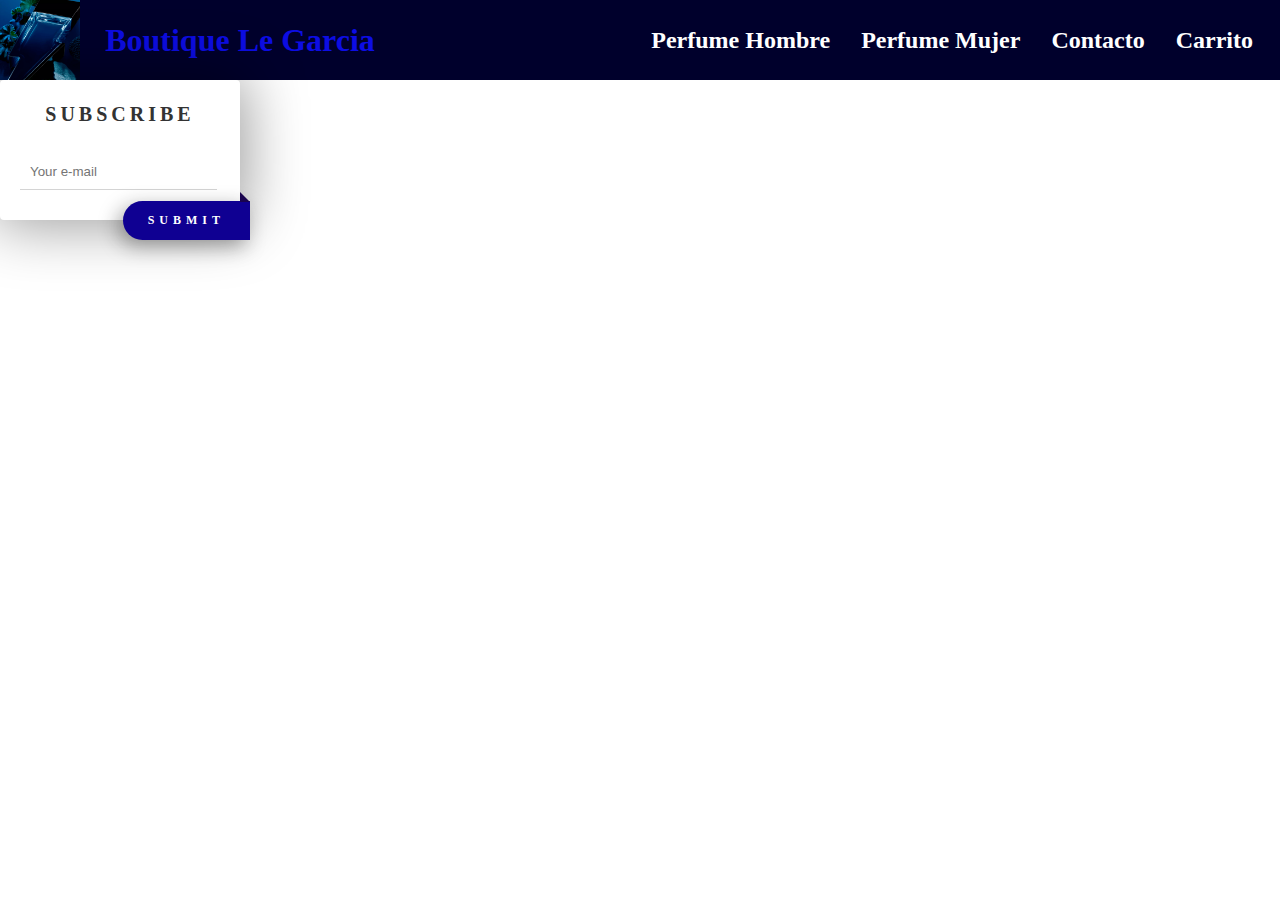
==== Paginas/Contacto.html @ dc4817c2 "Introduci Dom" ====
<!DOCTYPE html>
<html lang="en">
<head>
    <meta charset="UTF-8">
    <meta http-equiv="X-UA-Compatible" content="IE=edge">
    <meta name="viewport" content="width=device-width, initial-scale=1.0">
    <title>Document</title>
    <link rel="stylesheet" href="../estilo.css">
</head>
<body>
    <header>
        <a class="DivTituloPrincipal" href="#">
            <img src="../Imagenes/badboy_portada.jpg" alt="" class="PortadaDePagina">
            <h1>Boutique Le Garcia</h1>
        </a>
        <div class="derechaNav">
            <nav>
                <a href="">Perfume Hombre</a>
                <a href="">Perfume Mujer</a>
                <a href="">Contacto</a>
                <a href="">Carrito</a>
            </nav> 
        </div>
    </header>
    <main>
        <div class="subscribe">
            <p>SUBSCRIBE</p>
            <input placeholder="Your e-mail" class="subscribe-input" name="email" type="email">
            <br>
            <div class="submit-btn">SUBMIT</div>
          </div>
        
    </main>
</body>
</html>
---- estilo.css ----
* {
    margin: 0px;
    padding: 0px;
    box-sizing: border-box;
    
}
/*header IMPORTANTE*/
header{
    display: flex;
    justify-content: space-between;
    grid-template-rows: auto;
    grid-template-columns: auto auto;
    background-color: rgb(0, 0, 44);
    align-items: center;
    width: 100vw;
}


/*imagen de portada*/
.PortadaDePagina{
    width: 5em;
    height: 5em;
}
/* Div del titulo y imagen de la portada de la pagina */
.DivTituloPrincipal{
    display: grid;
    grid-template-columns: auto auto;
    height: 5em;
    width: 25rem;
    align-items: center;
}
a{
    color: white;
    text-decoration: none;
}
a:hover{
    color: rgb(13, 13, 228);
    transition: 0.7s;
}
nav a{
    text-decoration: none;
    color: rgb(255, 255, 255);
    font-weight: 700;
    padding-right: 27px;
    font-size: 1.5rem;
    
}
nav a:hover{
    color: blue;
}
h1{
    align-items: center;
}
.derechaNav{
    display: flex;
}
/* CARD DE LOS PERFUMES */
section{
    padding: 20px;
    background-color: black;
}
#sectionCards{
    display: grid;
    grid-template-columns: auto auto auto auto;
}
/* cartas de los productos (perfumes) */
.card_perfume{
    height: 6rem;
    width: 15rem;
    background-color: green;
    height: 20rem;
    border-radius: 20px;
    border: 2px solid rgb(84, 136, 169);
    overflow: hidden;
    margin: auto;
    margin-top: 20px;
}
.imagen_card{
    width: 100%;
    height: 50%;
    overflow: hidden;
}
.Titulo_perfume{
    text-align: center;
}

/*CONTACTO */
.subscribe {
    position: relative;
    height: 140px;
    width: 240px;
    padding: 20px;
    background-color: #FFF;
    border-radius: 4px;
    color: #333;
    box-shadow: 0px 0px 60px 5px rgba(0, 0, 0, 0.4);
  }
  
  .subscribe:after {
    position: absolute;
    content: "";
    right: -10px;
    bottom: 18px;
    width: 0;
    height: 0;
    border-left: 0px solid transparent;
    border-right: 10px solid transparent;
    border-bottom: 10px solid #1a044e;
  }
  
  .subscribe p {
    text-align: center;
    font-size: 20px;
    font-weight: bold;
    letter-spacing: 4px;
    line-height: 28px;
  }
  
  .subscribe input {
    position: absolute;
    bottom: 30px;
    border: none;
    border-bottom: 1px solid #d4d4d4;
    padding: 10px;
    width: 82%;
    background: transparent;
    transition: all .25s ease;
  }
  
  .subscribe input:focus {
    outline: none;
    border-bottom: 1px solid #0d095e;
    font-family: 'Gill Sans', 'Gill Sans MT', Calibri, 'Trebuchet MS', 'sans-serif';
  }
  
  .subscribe .submit-btn {
    position: absolute;
    border-radius: 30px;
    border-bottom-right-radius: 0;
    border-top-right-radius: 0;
    background-color: #0f0092;
    color: #FFF;
    padding: 12px 25px;
    display: inline-block;
    font-size: 12px;
    font-weight: bold;
    letter-spacing: 5px;
    right: -10px;
    bottom: -20px;
    cursor: pointer;
    transition: all .25s ease;
    box-shadow: -5px 6px 20px 0px rgba(26, 26, 26, 0.4);
  }
  
  .subscribe .submit-btn:hover {
    background-color: #07013d;
    box-shadow: -5px 6px 20px 0px rgba(88, 88, 88, 0.569);
  }
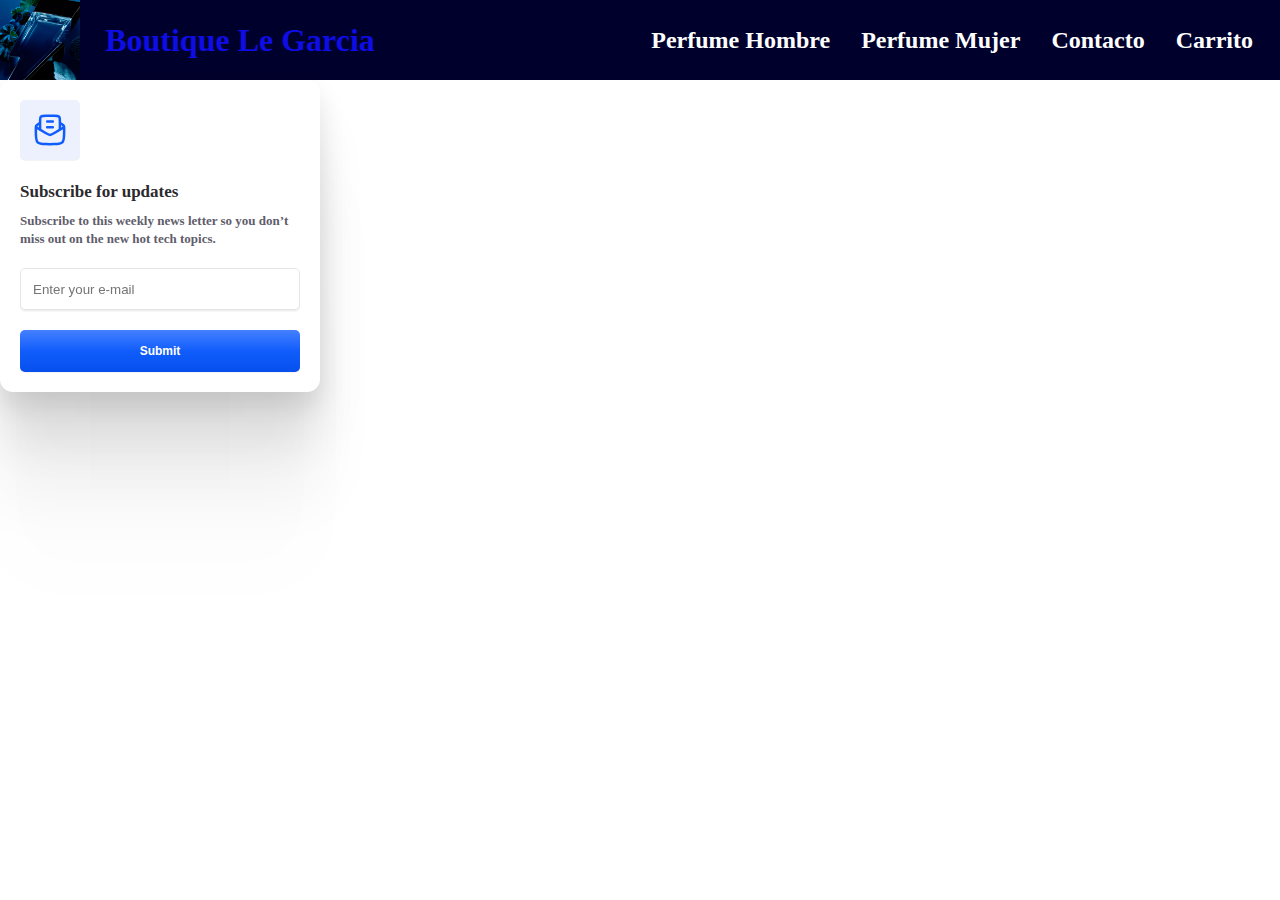
==== commit 5822a65f: "intento de eventos" ====
--- a/Paginas/Contacto.html
+++ b/Paginas/Contacto.html
@@ -23,13 +23,28 @@
         </div>
     </header>
     <main>
-        <div class="subscribe">
-            <p>SUBSCRIBE</p>
-            <input placeholder="Your e-mail" class="subscribe-input" name="email" type="email">
-            <br>
-            <div class="submit-btn">SUBMIT</div>
+        <div class="popup">
+            <form class="form">
+              <div class="icon">
+                <svg xmlns="http://www.w3.org/2000/svg" fill="none" viewBox="0 0 34 34" height="34" width="34">
+                  <path stroke-linejoin="round" stroke-width="2.5" stroke="#115DFC" d="M7.08385 9.91666L5.3572 11.0677C4.11945 11.8929 3.50056 12.3055 3.16517 12.9347C2.82977 13.564 2.83226 14.3035 2.83722 15.7825C2.84322 17.5631 2.85976 19.3774 2.90559 21.2133C3.01431 25.569 3.06868 27.7468 4.67008 29.3482C6.27148 30.9498 8.47873 31.0049 12.8932 31.1152C15.6396 31.1838 18.3616 31.1838 21.1078 31.1152C25.5224 31.0049 27.7296 30.9498 29.331 29.3482C30.9324 27.7468 30.9868 25.569 31.0954 21.2133C31.1413 19.3774 31.1578 17.5631 31.1639 15.7825C31.1688 14.3035 31.1712 13.564 30.8359 12.9347C30.5004 12.3055 29.8816 11.8929 28.6437 11.0677L26.9171 9.91666"></path>
+                  <path stroke-linejoin="round" stroke-width="2.5" stroke="#115DFC" d="M2.83331 14.1667L12.6268 20.0427C14.7574 21.3211 15.8227 21.9603 17 21.9603C18.1772 21.9603 19.2426 21.3211 21.3732 20.0427L31.1666 14.1667"></path>
+                  <path stroke-width="2.5" stroke="#115DFC" d="M7.08331 17V8.50001C7.08331 5.82872 7.08331 4.49307 7.91318 3.66321C8.74304 2.83334 10.0787 2.83334 12.75 2.83334H21.25C23.9212 2.83334 25.2569 2.83334 26.0868 3.66321C26.9166 4.49307 26.9166 5.82872 26.9166 8.50001V17"></path>
+                  <path stroke-linejoin="round" stroke-linecap="round" stroke-width="2.5" stroke="#115DFC" d="M14.1667 14.1667H19.8334M14.1667 8.5H19.8334"></path>
+                </svg>
+              </div>
+              <div class="note">
+                <label class="title">Subscribe for updates</label>
+                <span class="subtitle">Subscribe to this weekly news letter so you don’t miss out
+          on the new hot tech topics.</span>
+              </div>
+              <input placeholder="Enter your e-mail" title="Enter your e-mail" name="email" type="email" class="input_field">
+              <button class="submit">Submit</button>
+            </form>
           </div>
         
     </main>
+    <script src="../main.js"></script>
 </body>
+
 </html>--- a/estilo.css
+++ b/estilo.css
@@ -84,75 +84,92 @@
     text-align: center;
 }
 
-/*CONTACTO */
-.subscribe {
+
+.popup {
     position: relative;
-    height: 140px;
-    width: 240px;
-    padding: 20px;
-    background-color: #FFF;
-    border-radius: 4px;
-    color: #333;
-    box-shadow: 0px 0px 60px 5px rgba(0, 0, 0, 0.4);
+    width: 320px;
+    height: fit-content;
+    background: #FFFFFF;
+    box-shadow: 0px 187px 75px rgba(0, 0, 0, 0.01), 0px 105px 63px rgba(0, 0, 0, 0.05), 0px 47px 47px rgba(0, 0, 0, 0.09), 0px 12px 26px rgba(0, 0, 0, 0.1), 0px 0px 0px rgba(0, 0, 0, 0.1);
+    border-radius: 13px;
   }
   
-  .subscribe:after {
-    position: absolute;
-    content: "";
-    right: -10px;
-    bottom: 18px;
-    width: 0;
-    height: 0;
-    border-left: 0px solid transparent;
-    border-right: 10px solid transparent;
-    border-bottom: 10px solid #1a044e;
+  .form {
+    display: flex;
+    flex-direction: column;
+    align-items: flex-start;
+    padding: 20px;
+    gap: 20px;
   }
   
-  .subscribe p {
-    text-align: center;
-    font-size: 20px;
-    font-weight: bold;
-    letter-spacing: 4px;
-    line-height: 28px;
+  .icon {
+    display: flex;
+    align-items: center;
+    justify-content: center;
+    width: 60px;
+    height: 60px;
+    background: #ECF1FD;
+    box-shadow: 0px 0.5px 0.5px #EFEFEF, 0px 1px 0.5px rgba(239, 239, 239, 0.5);
+    border-radius: 5px;
   }
   
-  .subscribe input {
-    position: absolute;
-    bottom: 30px;
-    border: none;
-    border-bottom: 1px solid #d4d4d4;
-    padding: 10px;
-    width: 82%;
-    background: transparent;
-    transition: all .25s ease;
+  .note {
+    display: flex;
+    flex-direction: column;
+    gap: 8px;
   }
   
-  .subscribe input:focus {
-    outline: none;
-    border-bottom: 1px solid #0d095e;
-    font-family: 'Gill Sans', 'Gill Sans MT', Calibri, 'Trebuchet MS', 'sans-serif';
+  .title {
+    font-style: normal;
+    font-weight: 700;
+    font-size: 17px;
+    line-height: 24px;
+    color: #2B2B2F;
   }
   
-  .subscribe .submit-btn {
-    position: absolute;
-    border-radius: 30px;
-    border-bottom-right-radius: 0;
-    border-top-right-radius: 0;
-    background-color: #0f0092;
-    color: #FFF;
-    padding: 12px 25px;
-    display: inline-block;
-    font-size: 12px;
-    font-weight: bold;
-    letter-spacing: 5px;
-    right: -10px;
-    bottom: -20px;
-    cursor: pointer;
-    transition: all .25s ease;
-    box-shadow: -5px 6px 20px 0px rgba(26, 26, 26, 0.4);
+  .subtitle {
+    font-style: normal;
+    font-weight: 600;
+    font-size: 13px;
+    line-height: 18px;
+    color: #5F5D6B;
   }
   
-  .subscribe .submit-btn:hover {
-    background-color: #07013d;
-    box-shadow: -5px 6px 20px 0px rgba(88, 88, 88, 0.569);
-  }+  .input_field {
+    width: 100%;
+    height: 42px;
+    padding: 0 0 0 12px;
+    border-radius: 5px;
+    outline: none;
+    border: 1px solid #e5e5e5;
+    filter: drop-shadow(0px 1px 0px #efefef)
+      drop-shadow(0px 1px 0.5px rgba(239, 239, 239, 0.5));
+    transition: all 0.3s cubic-bezier(0.15, 0.83, 0.66, 1);
+  }
+  
+  .input_field:focus {
+    border: 1px solid transparent;
+    box-shadow: 0px 0px 0px 1px #2B2B2F;
+    background-color: transparent;
+  }
+  
+  .form button.submit {
+    display: flex;
+    flex-direction: row;
+    justify-content: center;
+    align-items: center;
+    padding: 10px 18px;
+    gap: 10px;
+    width: 100%;
+    height: 42px;
+    background: linear-gradient(180deg, #4480FF 0%, #115DFC 50%, #0550ED 100%);
+    box-shadow: 0px 0.5px 0.5px #EFEFEF, 0px 1px 0.5px rgba(239, 239, 239, 0.5);
+    border-radius: 5px;
+    border: 0;
+    font-style: normal;
+    font-weight: 600;
+    font-size: 12px;
+    line-height: 15px;
+    color: #ffffff;
+  }
+      
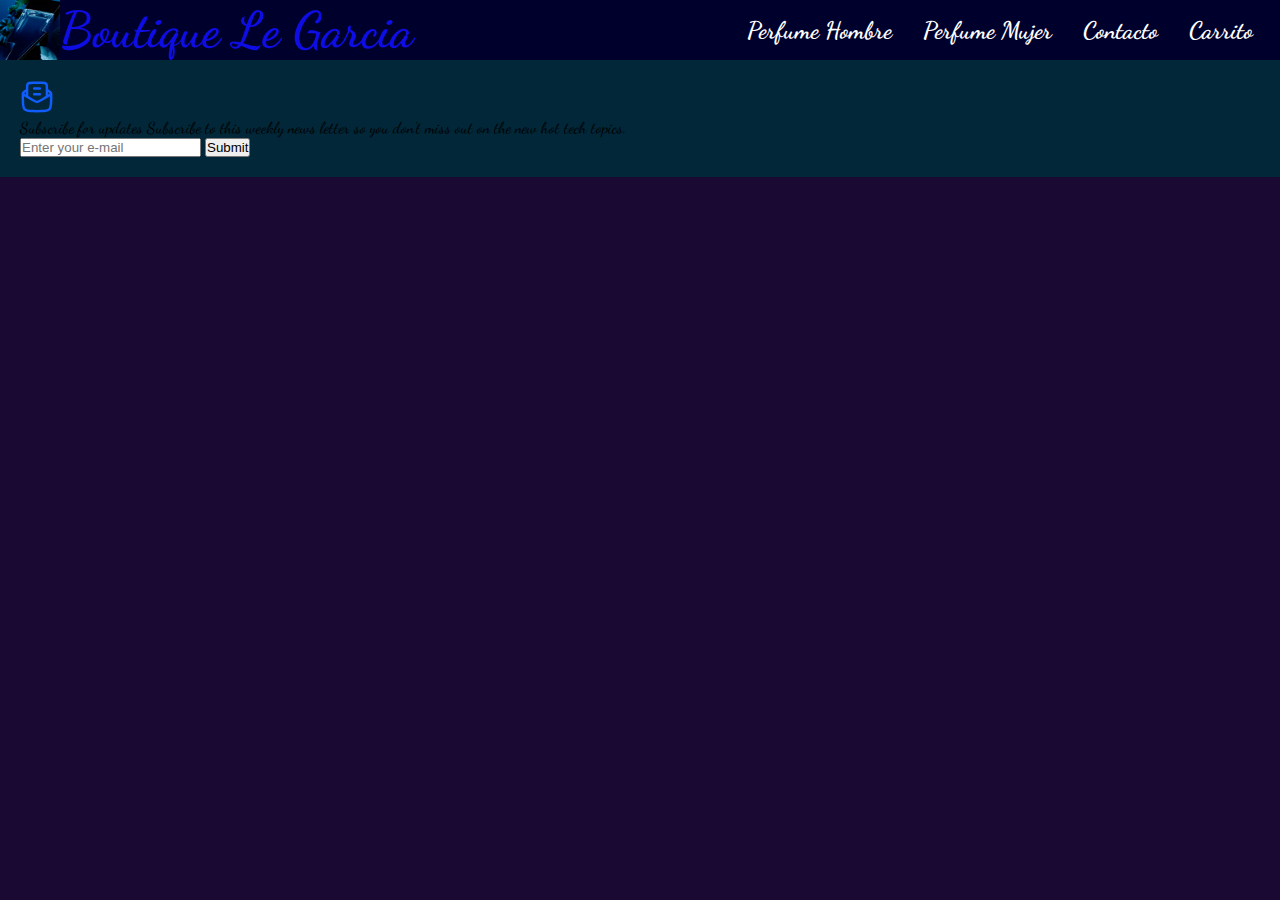
==== commit f45ddb4d: "commit final" ====
--- a/Paginas/Contacto.html
+++ b/Paginas/Contacto.html
@@ -6,22 +6,25 @@
     <meta name="viewport" content="width=device-width, initial-scale=1.0">
     <title>Document</title>
     <link rel="stylesheet" href="../estilo.css">
+    <style>
+      @import url('https://fonts.googleapis.com/css2?family=Dancing+Script:wght@600&family=Noto+Serif:wght@300&family=Roboto+Slab:wght@100;600;700&display=swap');
+    </style>
 </head>
 <body>
-    <header>
-        <a class="DivTituloPrincipal" href="#">
-            <img src="../Imagenes/badboy_portada.jpg" alt="" class="PortadaDePagina">
-            <h1>Boutique Le Garcia</h1>
-        </a>
-        <div class="derechaNav">
-            <nav>
-                <a href="">Perfume Hombre</a>
-                <a href="">Perfume Mujer</a>
-                <a href="">Contacto</a>
-                <a href="">Carrito</a>
-            </nav> 
-        </div>
-    </header>
+  <header>
+    <a class="DivTituloPrincipal" href="../index.html">
+        <img src="../Imagenes/badboy_portada.jpg" alt="" class="PortadaDePagina">
+        <h1>Boutique Le Garcia</h1>
+    </a>
+    <div class="derechaNav">
+        <nav>
+            <a href="../Paginas/Perfume_men.html">Perfume Hombre</a>
+            <a href="../Paginas/Perfume_woman.html">Perfume Mujer</a>
+            <a href="../Paginas/Contacto.html">Contacto</a>
+            <a href="../Paginas/Carrito.html">Carrito</a>
+        </nav> 
+    </div>
+</header>
     <main>
         <div class="popup">
             <form class="form">
--- a/estilo.css
+++ b/estilo.css
@@ -4,6 +4,13 @@
     box-sizing: border-box;
     
 }
+
+body{
+    text-decoration: none;
+    font-family: 'Dancing Script', cursive; 
+    background-color: rgb(26, 9, 50);   
+}
+
 /*header IMPORTANTE*/
 header{
     display: flex;
@@ -12,164 +19,107 @@
     grid-template-columns: auto auto;
     background-color: rgb(0, 0, 44);
     align-items: center;
-    width: 100vw;
+    width: 100%;
+    height: 100%;
 }
 
 
 /*imagen de portada*/
 .PortadaDePagina{
-    width: 5em;
-    height: 5em;
+    width: 6em;
+    height: 6em;
+    margin: 0px;
 }
 /* Div del titulo y imagen de la portada de la pagina */
 .DivTituloPrincipal{
-    display: grid;
-    grid-template-columns: auto auto;
-    height: 5em;
-    width: 25rem;
+    display: flex;
+    height: 6em;
+    width: 30rem;
     align-items: center;
+    text-decoration: none;
+    font-size: 10px;
+    color: white;
+    margin: 0px;
+}
+.flex-titulo{
+    display: flex;
+    text-decoration: none;
+    color: white;
+
 }
 a{
     color: white;
     text-decoration: none;
 }
-a:hover{
-    color: rgb(13, 13, 228);
-    transition: 0.7s;
-}
+
+
 nav a{
     text-decoration: none;
     color: rgb(255, 255, 255);
     font-weight: 700;
     padding-right: 27px;
     font-size: 1.5rem;
+    color: white;
     
 }
-nav a:hover{
-    color: blue;
-}
+
 h1{
     align-items: center;
+    text-decoration: none;
+    font-size: 5em;
+}
+a:hover{
+    color: rgb(13, 13, 228);
+    transition: 0.7s;
 }
 .derechaNav{
     display: flex;
 }
 /* CARD DE LOS PERFUMES */
-section{
+main{
     padding: 20px;
-    background-color: black;
+    background-color: rgb(1, 39, 56);
+    display: grid;
+    grid-template-columns: auto auto auto auto ;
+    width: 100%;
+    height: 100%;
+    
+    
+    
 }
-#sectionCards{
-    display: grid;
-    grid-template-columns: auto auto auto auto;
-}
+
 /* cartas de los productos (perfumes) */
 .card_perfume{
-    height: 6rem;
     width: 15rem;
-    background-color: green;
-    height: 20rem;
+    background-color: rgb(0, 1, 14);
+    height: 22rem;
     border-radius: 20px;
     border: 2px solid rgb(84, 136, 169);
     overflow: hidden;
-    margin: auto;
     margin-top: 20px;
+    margin-left: 30px;
+    margin-right: 20px;
 }
 .imagen_card{
     width: 100%;
-    height: 50%;
+    height: 100%;
     overflow: hidden;
+}
+.div_img{
+    height: 12rem;
 }
 .Titulo_perfume{
     text-align: center;
 }
+.div_parrafo{
+    padding: 10px;
+}
 
-
-.popup {
-    position: relative;
-    width: 320px;
-    height: fit-content;
-    background: #FFFFFF;
-    box-shadow: 0px 187px 75px rgba(0, 0, 0, 0.01), 0px 105px 63px rgba(0, 0, 0, 0.05), 0px 47px 47px rgba(0, 0, 0, 0.09), 0px 12px 26px rgba(0, 0, 0, 0.1), 0px 0px 0px rgba(0, 0, 0, 0.1);
-    border-radius: 13px;
-  }
-  
-  .form {
-    display: flex;
-    flex-direction: column;
-    align-items: flex-start;
-    padding: 20px;
-    gap: 20px;
-  }
-  
-  .icon {
-    display: flex;
-    align-items: center;
-    justify-content: center;
-    width: 60px;
-    height: 60px;
-    background: #ECF1FD;
-    box-shadow: 0px 0.5px 0.5px #EFEFEF, 0px 1px 0.5px rgba(239, 239, 239, 0.5);
-    border-radius: 5px;
-  }
-  
-  .note {
-    display: flex;
-    flex-direction: column;
-    gap: 8px;
-  }
-  
-  .title {
-    font-style: normal;
-    font-weight: 700;
-    font-size: 17px;
-    line-height: 24px;
-    color: #2B2B2F;
-  }
-  
-  .subtitle {
-    font-style: normal;
-    font-weight: 600;
-    font-size: 13px;
-    line-height: 18px;
-    color: #5F5D6B;
-  }
-  
-  .input_field {
-    width: 100%;
-    height: 42px;
-    padding: 0 0 0 12px;
-    border-radius: 5px;
-    outline: none;
-    border: 1px solid #e5e5e5;
-    filter: drop-shadow(0px 1px 0px #efefef)
-      drop-shadow(0px 1px 0.5px rgba(239, 239, 239, 0.5));
-    transition: all 0.3s cubic-bezier(0.15, 0.83, 0.66, 1);
-  }
-  
-  .input_field:focus {
-    border: 1px solid transparent;
-    box-shadow: 0px 0px 0px 1px #2B2B2F;
-    background-color: transparent;
-  }
-  
-  .form button.submit {
-    display: flex;
-    flex-direction: row;
-    justify-content: center;
-    align-items: center;
-    padding: 10px 18px;
-    gap: 10px;
-    width: 100%;
-    height: 42px;
-    background: linear-gradient(180deg, #4480FF 0%, #115DFC 50%, #0550ED 100%);
-    box-shadow: 0px 0.5px 0.5px #EFEFEF, 0px 1px 0.5px rgba(239, 239, 239, 0.5);
-    border-radius: 5px;
-    border: 0;
-    font-style: normal;
-    font-weight: 600;
-    font-size: 12px;
-    line-height: 15px;
-    color: #ffffff;
-  }
-      
+.card_perfume:hover{
+    transform: scale(1.08);
+    transition: 1s;
+}
+p{
+    color: white;
+    font-size: 20px;
+}
